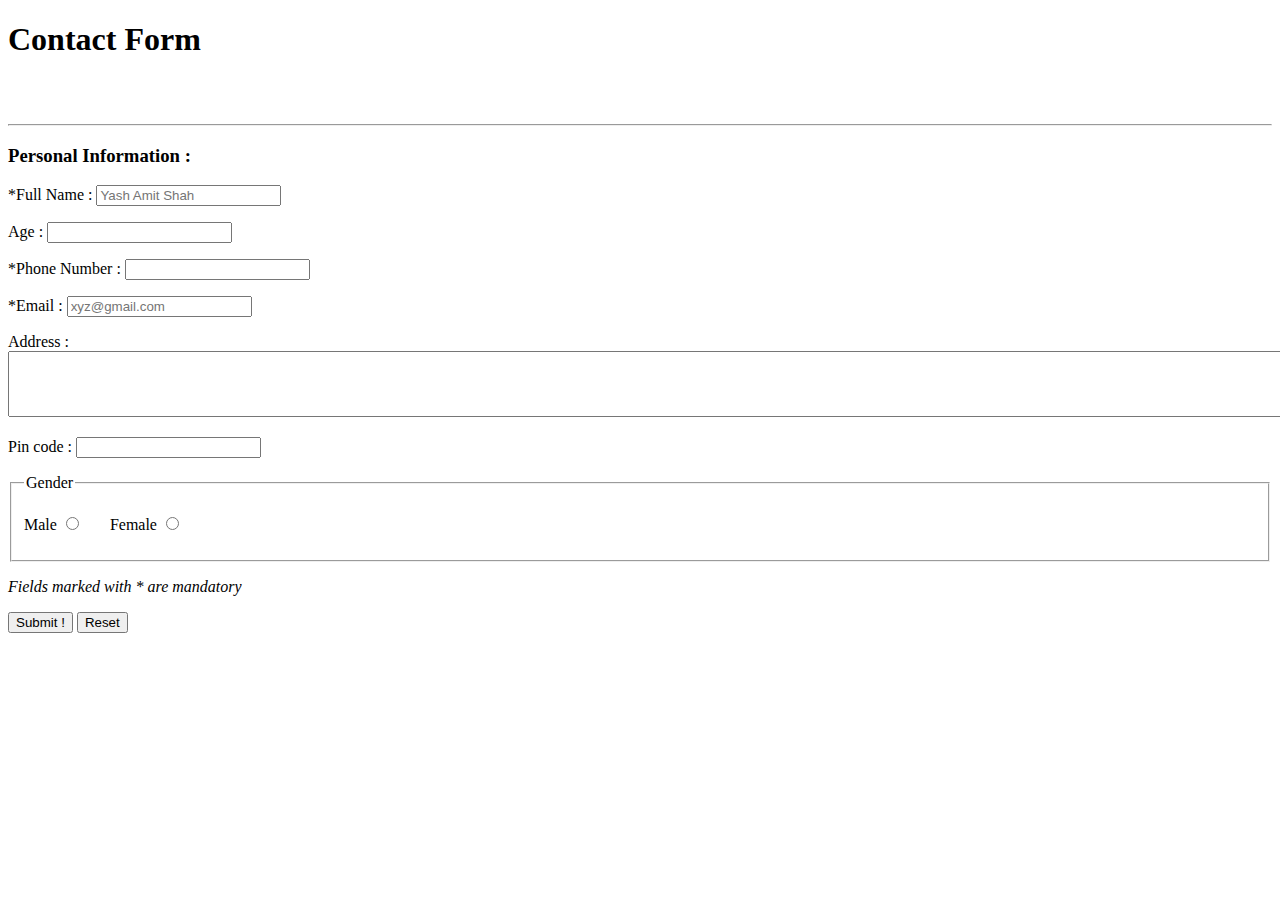
==== contact.html @ e0c9ac45 "Add files via upload" ====
<!DOCTYPE html>
<html lang="en">

<head>
    <meta charset="UTF-8">
    <meta name="viewport" content="width=device-width, initial-scale=1.0">
    <link rel="preconnect" href="https://fonts.googleapis.com">
    <link rel="preconnect" href="https://fonts.gstatic.com" crossorigin>
    <link href="https://fonts.googleapis.com/css2?family=Oleo+Script:wght@400;700&family=Pacifico&display=swap"
        rel="stylesheet">
        <link rel="preconnect" href="https://fonts.googleapis.com">
        <link rel="preconnect" href="https://fonts.gstatic.com" crossorigin>
        <link href="https://fonts.googleapis.com/css2?family=Pacifico&display=swap" rel="stylesheet">
    <title>Contact form</title>
    <link rel="stylesheet" href="/styles_CSS/form_style.css">
</head>

<body>
    <div class="container">
        <p>
        <h1 class="heading"><b>Contact Form</b></h1>
        </p>
        <br><br>
        <form action="">
            <hr>
            <p>
            <h3>Personal Information :</h3>
            </p>
            <p>*Full Name : <input type="text" name="full_name" required placeholder="Yash Amit Shah"></p>
            <p>Age : <input type="number" name="age" min="1"></p>
            <p>*Phone Number : <input type="tel" name="tel_number" required></p>
            <p>*Email : <input type="email" name="email" required placeholder="xyz@gmail.com"></p>
            <p>Address : <textarea rows="4" cols="188" name="Address"></textarea></p>
            <p>Pin code : <input type="number" name="pin" min="0"></p>
            <fieldset>
                <legend>Gender</legend>
                <p> Male <input type="radio" name="Gender"> &nbsp;&nbsp;&nbsp;&nbsp;&nbsp;&nbsp;Female <input
                        type="radio" name="Gender"></p>
            </fieldset>
            <p><i>Fields marked with * are mandatory</i></p>
            <p><input type="submit" value="Submit !">
                <input type="button" value="Reset" onclick="this.form.reset()">
            </p>
        </form>
    </div>
</body>
</html>
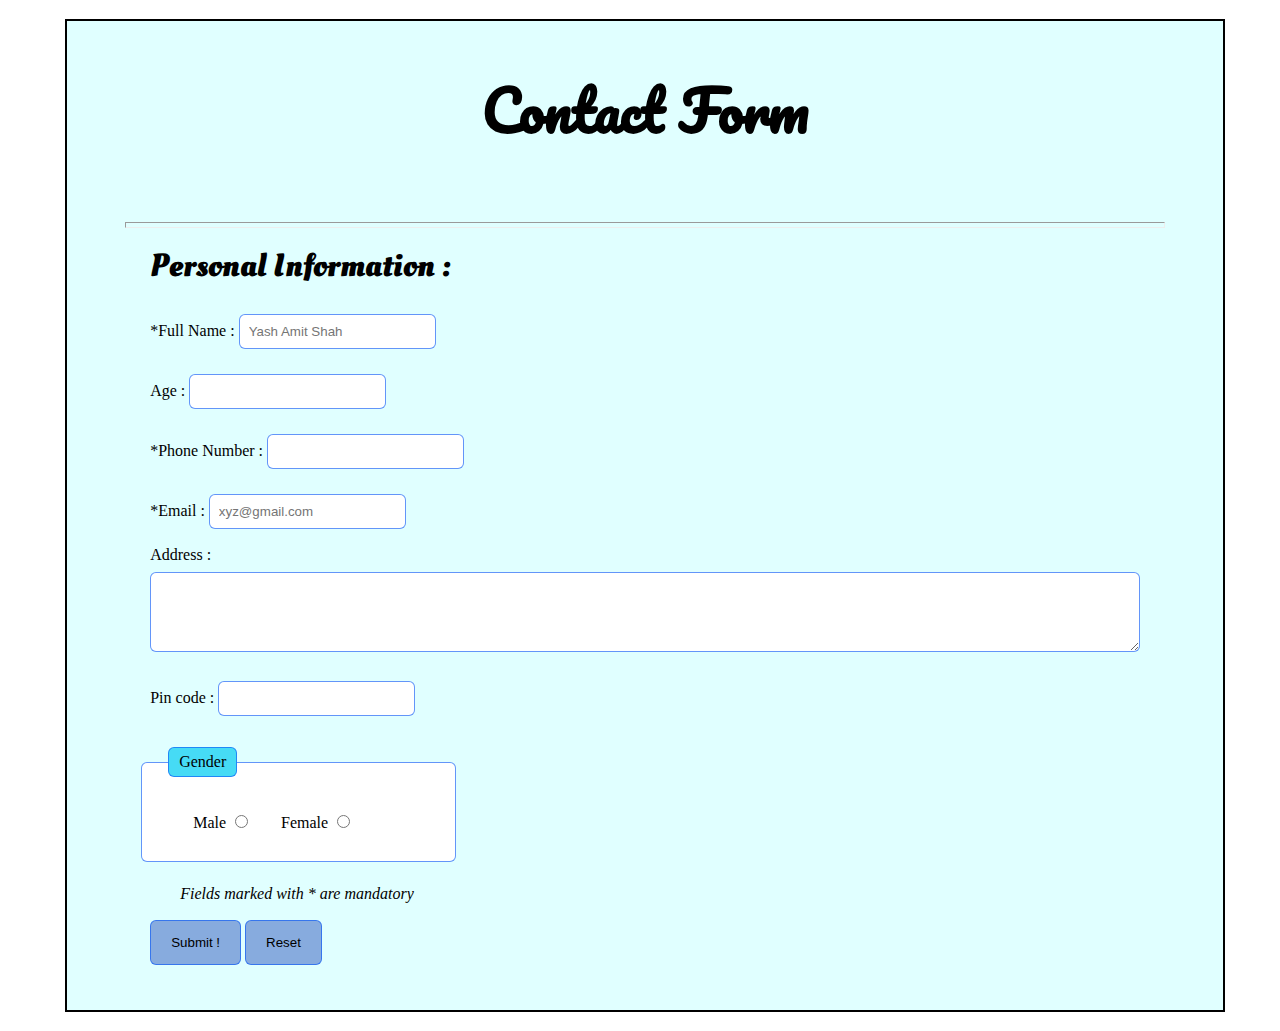
==== commit 65ed36be: "Update contact.html" ====
--- a/contact.html
+++ b/contact.html
@@ -12,7 +12,7 @@
         <link rel="preconnect" href="https://fonts.gstatic.com" crossorigin>
         <link href="https://fonts.googleapis.com/css2?family=Pacifico&display=swap" rel="stylesheet">
     <title>Contact form</title>
-    <link rel="stylesheet" href="/styles_CSS/form_style.css">
+    <link rel="stylesheet" href="form_style.css">
 </head>
 
 <body>
@@ -44,4 +44,4 @@
         </form>
     </div>
 </body>
-</html>+</html>
--- a/form_style.css
+++ b/form_style.css
@@ -0,0 +1,69 @@
+*{
+    box-sizing: border-box;
+    padding: 2px 25px;
+    margin: 5px;
+}
+.container {
+    width: 100%;
+    overflow: visible;
+    background-color:rgb(224, 255, 255);
+    padding: 2% 2%;
+    border: 2px solid black;
+    
+}
+input[type=text],
+input[type=email],
+input[type=tel],
+input[type=number],
+input[type=password],
+input[type=date],
+select{
+    padding: 9px;
+    margin: 8px 0;
+    display: inline-block;
+    border: 1px solid #0b59f6a3;
+    border-radius: 6px;
+    box-sizing: border-box;
+}
+textarea{
+    padding: 9px;
+    margin: 8px 0;
+    display: inline-block;
+    border: 1px solid #0b59f6a3;
+    border-radius: 6px;
+    box-sizing: border-box;
+    width: 100%;
+}
+.heading{
+    font-family: 'Pacifico', Times, serif;
+    text-align: center;
+    font-size: 350%;
+}
+h3{
+    font-family: 'Oleo Script', Times, serif;
+    font-size: 200%;
+}
+fieldset{
+    background-color:white;
+    border: 1px solid #0b59f6a3;
+    border-radius: 6px;
+    padding: 2%;
+    margin: 2%;
+    width: 30%;
+}
+legend{
+    background-color:rgb(70, 219, 245);
+    color: solid black;
+    padding: 5px 10px;
+    border-radius: 6px;
+    border: 1px solid #0b59f6a3;
+}
+input[type=submit], input[type=button]{
+    background-color: #547ccca3;
+    color: solid black;
+    padding: 14px 20px;
+    margin: 8px 0;
+    border: 1px solid #0b59f6a3;
+    border-radius: 6px;
+    cursor: pointer;
+}